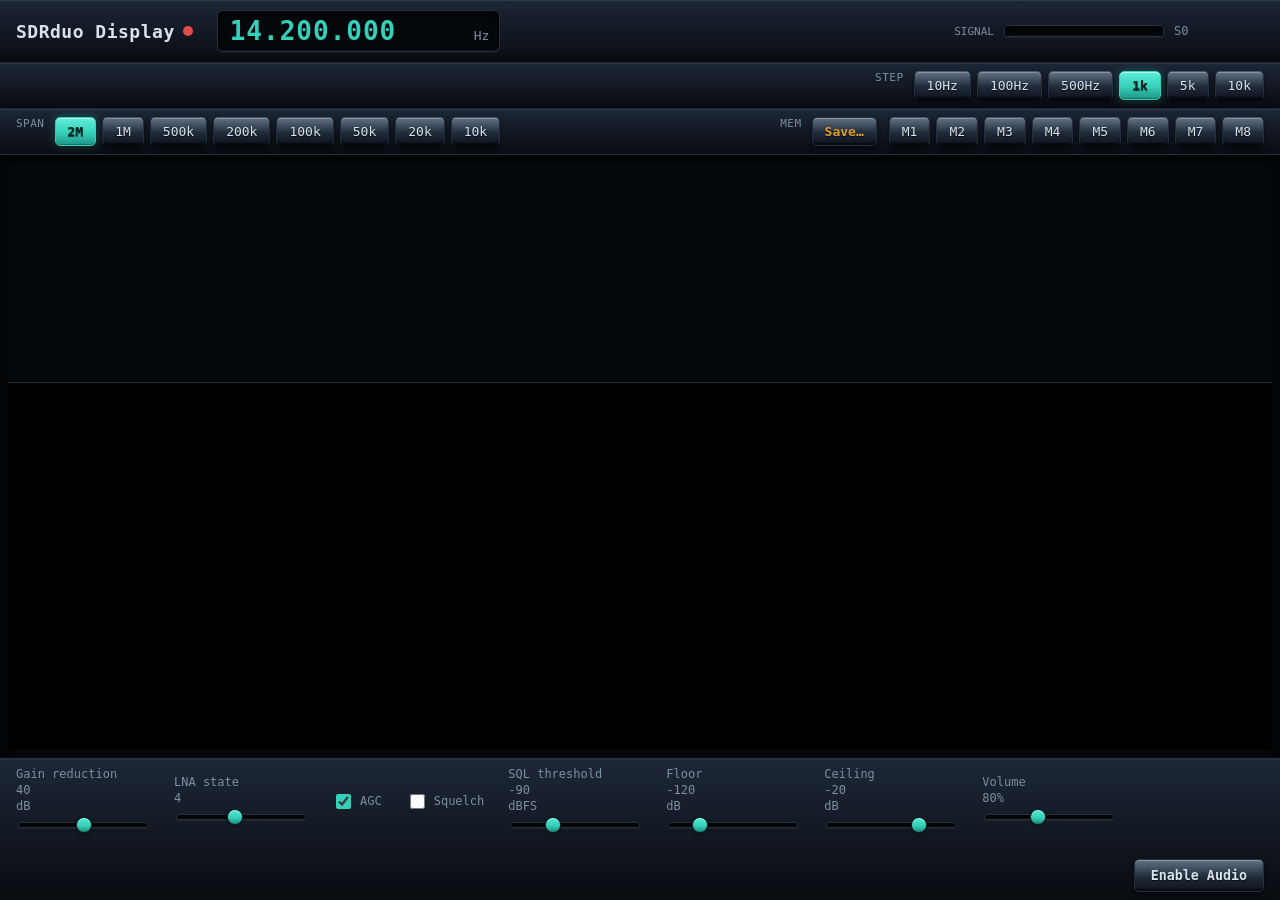
==== static/index.html @ 5cd18305 "Initial commit: SDRduo Display v0.11 Browser-based SDR receiver for the SDRplay RSPduo. Python/FastA" ====
<!DOCTYPE html>
<html lang="en">
<head>
<meta charset="utf-8" />
<meta name="viewport" content="width=device-width, initial-scale=1" />
<title>SDRduo Display</title>
<link rel="stylesheet" href="/static/app.css" />
</head>
<body>
<header id="topbar">
  <div id="brand">SDRduo Display <span id="conn-dot" class="dot dot-off" title="connection"></span></div>

  <div id="freq-block">
    <input id="freq-input" type="text" inputmode="none" value="14.200.000" readonly />
    <span id="freq-unit">Hz</span>
  </div>

  <div id="mode-buttons" class="btn-row"></div>

  <div id="meter-block">
    <div class="meter-label">SIGNAL</div>
    <div id="smeter"><div id="smeter-fill"></div></div>
    <div id="smeter-val">S0</div>
    <div id="overload-badge" class="badge hidden">OVERLOAD</div>
    <div id="sql-badge" class="badge badge-sql hidden">SQUELCHED</div>
  </div>
</header>

<div class="dual-row">
  <div id="band-row" class="btn-row"></div>
  <div id="step-row" class="btn-row">
    <span class="row-label">STEP</span>
  </div>
</div>

<div class="dual-row">
  <div id="span-row" class="btn-row">
    <span class="row-label">SPAN</span>
  </div>
  <div id="mem-row" class="btn-row">
    <span class="row-label">MEM</span>
    <button id="mem-save-btn" title="Click, then click a memory slot to save the current frequency + mode into it">Save&hellip;</button>
  </div>
</div>

<main>
  <canvas id="spectrum" height="220"></canvas>
  <canvas id="waterfall" height="260"></canvas>
</main>

<footer id="controls">
  <label class="ctrl">
    Gain reduction <span id="grdb-val">40</span> dB
    <input id="grdb-slider" type="range" min="20" max="59" value="40" />
  </label>
  <label class="ctrl">
    LNA state <span id="lna-val">4</span>
    <input id="lna-slider" type="range" min="0" max="9" value="4" />
  </label>
  <label class="ctrl ctrl-toggle">
    <input id="agc-toggle" type="checkbox" checked />
    AGC
  </label>
  <label class="ctrl ctrl-toggle">
    <input id="sql-toggle" type="checkbox" />
    Squelch
  </label>
  <label class="ctrl">
    SQL threshold <span id="sql-val">-90</span> dBFS
    <input id="sql-slider" type="range" min="-120" max="-20" value="-90" />
  </label>
  <label class="ctrl">
    Floor <span id="floor-val">-120</span> dB
    <input id="floor-slider" type="range" min="-140" max="-40" value="-120" />
  </label>
  <label class="ctrl">
    Ceiling <span id="ceil-val">-20</span> dB
    <input id="ceil-slider" type="range" min="-80" max="0" value="-20" />
  </label>
  <label class="ctrl">
    Volume <span id="vol-val">80%</span>
    <input id="vol-slider" type="range" min="0" max="200" value="80" />
  </label>
  <button id="audio-btn">Enable Audio</button>
</footer>

<div id="keypad-overlay" class="hidden">
  <div id="keypad">
    <div id="keypad-unit-row">
      <button id="keypad-unit-mhz" data-unit="MHz">MHz</button>
      <button id="keypad-unit-khz" data-unit="kHz">kHz</button>
    </div>
    <div id="keypad-display">0</div>
    <div id="keypad-mhz-preview">= 0.000000 MHz</div>
    <div id="keypad-grid">
      <button data-key="7">7</button>
      <button data-key="8">8</button>
      <button data-key="9">9</button>
      <button data-key="4">4</button>
      <button data-key="5">5</button>
      <button data-key="6">6</button>
      <button data-key="1">1</button>
      <button data-key="2">2</button>
      <button data-key="3">3</button>
      <button id="keypad-clear" data-key="clear">C</button>
      <button data-key="0">0</button>
      <button data-key=".">.</button>
    </div>
    <div id="keypad-actions">
      <button id="keypad-back" data-key="back">&#9003;</button>
      <button id="keypad-cancel">Cancel</button>
      <button id="keypad-ok">Enter</button>
    </div>
  </div>
</div>

<script src="/static/app.js"></script>
</body>
</html>
---- static/app.css ----
:root {
  --bg: #0b0f14;
  --panel: #121821;
  --border: #23303f;
  --text: #d8e2ea;
  --dim: #7c8ea0;
  --accent: #35d0ba;
  --amber: #e0a030;
  --red: #e04b4b;
  --green: #3ecf5e;

  /* Skeuomorphic panel-chrome tokens: raised buttons and panels use
     --raised-*, sunken displays (LCD/meter/canvas bezels) use --sunk-*.
     Raised surfaces layer a glass "sheen" (fading white band across the
     top half) over the base shade -- the classic glossy-button look --
     rather than just a flat top-to-bottom gradient. */
  --raised-grad:
    linear-gradient(180deg, rgba(255, 255, 255, 0.22) 0%, rgba(255, 255, 255, 0.05) 40%, rgba(255, 255, 255, 0) 55%),
    linear-gradient(180deg, #37495f 0%, #0d131c 100%);
  --raised-grad-hover:
    linear-gradient(180deg, rgba(255, 255, 255, 0.3) 0%, rgba(255, 255, 255, 0.07) 40%, rgba(255, 255, 255, 0) 55%),
    linear-gradient(180deg, #435972 0%, #121a26 100%);
  --raised-shadow:
    inset 0 1px 0 rgba(255, 255, 255, 0.25),
    inset 0 -2px 1px rgba(0, 0, 0, 0.55),
    0 2px 5px rgba(0, 0, 0, 0.65);
  --raised-shadow-active:
    inset 0 3px 6px rgba(0, 0, 0, 0.8),
    inset 0 -1px 0 rgba(255, 255, 255, 0.05);
  --panel-grad: linear-gradient(180deg, #1d2738 0%, #090c10 100%);
  --panel-shadow: inset 0 1px 0 rgba(255, 255, 255, 0.08), 0 3px 10px rgba(0, 0, 0, 0.65);
  --sunk-shadow:
    inset 0 3px 7px rgba(0, 0, 0, 0.9),
    inset 0 -1px 0 rgba(255, 255, 255, 0.04),
    0 1px 0 rgba(255, 255, 255, 0.04);
}

* { box-sizing: border-box; }

html, body {
  margin: 0;
  height: 100%;
  background: var(--bg);
  color: var(--text);
  font-family: "Segoe UI", Consolas, monospace;
  overflow: hidden;
}

body {
  display: flex;
  flex-direction: column;
}

#topbar {
  display: flex;
  align-items: center;
  gap: 24px;
  padding: 10px 16px;
  background: var(--panel-grad);
  box-shadow: var(--panel-shadow);
  border-bottom: 1px solid var(--border);
  flex-wrap: wrap;
  position: relative;
  z-index: 1;
}

#brand {
  font-size: 18px;
  font-weight: 600;
  letter-spacing: 0.5px;
  display: flex;
  align-items: center;
  gap: 8px;
}

.dot { width: 10px; height: 10px; border-radius: 50%; display: inline-block; }
.dot-off { background: var(--red); }
.dot-on { background: var(--green); }

#freq-block {
  display: flex;
  align-items: baseline;
  gap: 6px;
  background: #05080b;
  box-shadow: var(--sunk-shadow);
  border: 1px solid var(--border);
  border-radius: 6px;
  padding: 4px 10px;
  cursor: pointer;
}
#freq-block:hover { border-color: var(--accent); }

#freq-input {
  background: transparent;
  border: none;
  color: var(--accent);
  font-size: 26px;
  font-weight: 700;
  font-family: inherit;
  width: 240px;
  letter-spacing: 1px;
  cursor: pointer;
  caret-color: transparent;
}
#freq-input:focus { outline: none; color: #fff; }

#freq-unit { color: var(--dim); font-size: 13px; }

.btn-row {
  display: flex;
  gap: 6px;
  flex-wrap: wrap;
}

.btn-row button {
  background: var(--raised-grad);
  box-shadow: var(--raised-shadow);
  text-shadow: 0 1px 1px rgba(0, 0, 0, 0.7);
  color: var(--text);
  border: 1px solid var(--border);
  border-top-color: #46586f;
  border-bottom-color: #060a0f;
  border-radius: 5px;
  padding: 6px 12px;
  font-size: 13px;
  cursor: pointer;
  font-family: inherit;
}
.btn-row button:hover { background: var(--raised-grad-hover); border-color: var(--accent); }
.btn-row button:active { background: var(--raised-grad); box-shadow: var(--raised-shadow-active); transform: translateY(1px); }
.btn-row button.active {
  background: linear-gradient(180deg, #5eeed8 0%, var(--accent) 55%, #1f9483 100%);
  color: #04231d;
  border-color: var(--accent);
  font-weight: 700;
  box-shadow:
    inset 0 1px 0 rgba(255, 255, 255, 0.5),
    inset 0 -1px 0 rgba(0, 0, 0, 0.25),
    0 1px 3px rgba(0, 0, 0, 0.5),
    0 0 8px rgba(53, 208, 186, 0.35);
}

.dual-row {
  display: flex;
  flex-wrap: wrap;
  justify-content: space-between;
  align-items: center;
  gap: 8px 24px;
  padding: 8px 16px;
  background: var(--panel-grad);
  box-shadow: var(--panel-shadow);
  border-bottom: 1px solid var(--border);
  position: relative;
  z-index: 1;
}
.dual-row .btn-row {
  padding: 0;
  background: none;
  border-bottom: none;
  flex: 0 1 auto;
}

#mem-save-btn {
  background: var(--raised-grad);
  box-shadow: var(--raised-shadow);
  text-shadow: 0 1px 1px rgba(0, 0, 0, 0.7);
  color: var(--amber);
  border: 1px solid var(--border);
  border-radius: 5px;
  padding: 6px 12px;
  font-size: 13px;
  font-weight: 700;
  cursor: pointer;
  font-family: inherit;
  margin-right: 6px;
}
#mem-save-btn:hover { background: var(--raised-grad-hover); border-color: var(--amber); }
#mem-save-btn:active { box-shadow: var(--raised-shadow-active); transform: translateY(1px); }
#mem-row.save-armed #mem-save-btn {
  background: linear-gradient(180deg, #f6cf7a 0%, var(--amber) 55%, #a9711c 100%);
  color: #241705;
  border-color: var(--amber);
  box-shadow:
    inset 0 1px 0 rgba(255, 255, 255, 0.5),
    inset 0 -1px 0 rgba(0, 0, 0, 0.25),
    0 1px 3px rgba(0, 0, 0, 0.5),
    0 0 8px rgba(224, 160, 48, 0.4);
}
#mem-row.save-armed .mem-slot {
  border-color: var(--amber);
  animation: mem-pulse 1s ease-in-out infinite;
}
@keyframes mem-pulse {
  0%, 100% { box-shadow: 0 0 0 0 rgba(224, 160, 48, 0.5); }
  50% { box-shadow: 0 0 0 4px rgba(224, 160, 48, 0); }
}
.mem-slot.filled { color: var(--accent); border-color: #2a4a44; }

.row-label {
  font-size: 11px;
  color: var(--dim);
  letter-spacing: 0.5px;
  margin-right: 4px;
}

#meter-block {
  margin-left: auto;
  display: flex;
  align-items: center;
  gap: 10px;
}
.meter-label { font-size: 11px; color: var(--dim); }
#smeter {
  width: 160px;
  height: 12px;
  background: #05080b;
  box-shadow: var(--sunk-shadow);
  border: 1px solid var(--border);
  border-radius: 3px;
  overflow: hidden;
}
#smeter-fill {
  height: 100%;
  width: 0%;
  background: linear-gradient(90deg, var(--green), var(--amber), var(--red));
  box-shadow: inset 0 1px 0 rgba(255, 255, 255, 0.35), inset 0 -2px 3px rgba(0, 0, 0, 0.3);
}
#smeter-val { font-size: 12px; color: var(--dim); width: 90px; }
.badge {
  background: var(--red);
  color: #fff;
  font-size: 11px;
  font-weight: 700;
  padding: 3px 8px;
  border-radius: 4px;
}
.badge-sql { background: #445266; }
.hidden { display: none; }

main {
  flex: 1;
  display: flex;
  flex-direction: column;
  min-height: 0;
  overflow: hidden;
  /* Recessed "screen" bezel around the canvases -- padding keeps this on
     main's own uncovered surface, so it stays visible instead of sitting
     behind the canvases' opaque pixel content. */
  padding: 8px;
  background: #05080b;
  box-shadow:
    inset 0 4px 10px rgba(0, 0, 0, 0.95),
    inset 0 -1px 0 rgba(255, 255, 255, 0.04),
    0 0 0 1px rgba(255, 255, 255, 0.05);
}

#spectrum, #waterfall {
  width: 100%;
  display: block;
}
#spectrum {
  height: 220px;
  flex: 0 0 auto;
  background: #05080b;
  border-bottom: 1px solid var(--border);
}
#waterfall {
  flex: 1 1 auto;
  min-height: 0;
  background: #000;
}

#controls {
  display: flex;
  align-items: center;
  gap: 24px;
  padding: 8px 16px;
  background: var(--panel-grad);
  box-shadow: 0 -2px 6px rgba(0, 0, 0, 0.5), inset 0 1px 0 rgba(255, 255, 255, 0.05);
  border-top: 1px solid var(--border);
  flex-wrap: wrap;
  position: relative;
  z-index: 1;
}

.ctrl {
  display: flex;
  flex-direction: column;
  gap: 2px;
  font-size: 12px;
  color: var(--dim);
}
.ctrl-toggle { flex-direction: row; align-items: center; gap: 6px; }

input[type="checkbox"] {
  accent-color: var(--accent);
  width: 15px;
  height: 15px;
  cursor: pointer;
}

/* Glossy 3D knob on a sunken groove, matching the raised-button chrome. */
input[type="range"] {
  -webkit-appearance: none;
  appearance: none;
  width: 130px;
  height: 16px;
  background: transparent;
  cursor: pointer;
}
input[type="range"]::-webkit-slider-runnable-track {
  height: 6px;
  border-radius: 3px;
  background: #05080b;
  box-shadow: var(--sunk-shadow);
  border: 1px solid var(--border);
}
input[type="range"]::-webkit-slider-thumb {
  -webkit-appearance: none;
  width: 16px;
  height: 16px;
  margin-top: -6px;
  border-radius: 50%;
  background: linear-gradient(180deg, #4de8d0 0%, var(--accent) 55%, #1c8a7a 100%);
  border: 1px solid #0c2b26;
  box-shadow: inset 0 1px 0 rgba(255, 255, 255, 0.6), 0 1px 3px rgba(0, 0, 0, 0.6);
}
input[type="range"]::-webkit-slider-thumb:active { box-shadow: inset 0 1px 3px rgba(0, 0, 0, 0.5); }
input[type="range"]::-moz-range-track {
  height: 6px;
  border-radius: 3px;
  background: #05080b;
  box-shadow: var(--sunk-shadow);
  border: 1px solid var(--border);
}
input[type="range"]::-moz-range-thumb {
  width: 14px;
  height: 14px;
  border-radius: 50%;
  background: linear-gradient(180deg, #4de8d0 0%, var(--accent) 55%, #1c8a7a 100%);
  border: 1px solid #0c2b26;
  box-shadow: inset 0 1px 0 rgba(255, 255, 255, 0.6), 0 1px 3px rgba(0, 0, 0, 0.6);
}

#audio-btn {
  margin-left: auto;
  background: var(--raised-grad);
  box-shadow: var(--raised-shadow);
  text-shadow: 0 1px 1px rgba(0, 0, 0, 0.7);
  color: var(--text);
  border: 1px solid var(--border);
  border-radius: 5px;
  padding: 8px 16px;
  font-weight: 700;
  cursor: pointer;
  font-family: inherit;
}
#audio-btn:hover { background: var(--raised-grad-hover); border-color: var(--accent); }
#audio-btn:active { box-shadow: var(--raised-shadow-active); transform: translateY(1px); }
#audio-btn.active {
  background: linear-gradient(180deg, #5eeed8 0%, var(--accent) 55%, #1f9483 100%);
  color: #04231d;
  border-color: var(--accent);
  box-shadow:
    inset 0 1px 0 rgba(255, 255, 255, 0.5),
    inset 0 -1px 0 rgba(0, 0, 0, 0.25),
    0 1px 3px rgba(0, 0, 0, 0.5),
    0 0 8px rgba(53, 208, 186, 0.35);
}

#keypad-overlay {
  position: fixed;
  inset: 0;
  background: rgba(2, 4, 6, 0.75);
  display: flex;
  align-items: center;
  justify-content: center;
  z-index: 100;
}
#keypad-overlay.hidden {
  display: none;
}

#keypad {
  background: var(--panel-grad);
  border: 1px solid var(--border);
  border-radius: 10px;
  padding: 16px;
  width: 300px;
  box-shadow: inset 0 1px 0 rgba(255, 255, 255, 0.06), 0 10px 40px rgba(0, 0, 0, 0.5);
}

#keypad-unit-row {
  display: flex;
  gap: 8px;
  margin-bottom: 8px;
}
#keypad-unit-row button {
  flex: 1;
  background: var(--raised-grad);
  box-shadow: var(--raised-shadow);
  color: var(--text);
  border: 1px solid var(--border);
  border-radius: 6px;
  padding: 6px 0;
  font-size: 13px;
  font-weight: 700;
  cursor: pointer;
  font-family: inherit;
}
#keypad-unit-row button:hover { background: var(--raised-grad-hover); border-color: var(--accent); }
#keypad-unit-row button.active {
  background: linear-gradient(180deg, #5eeed8 0%, var(--accent) 55%, #1f9483 100%);
  color: #04231d;
  border-color: var(--accent);
  box-shadow:
    inset 0 1px 0 rgba(255, 255, 255, 0.5),
    inset 0 -1px 0 rgba(0, 0, 0, 0.25),
    0 1px 3px rgba(0, 0, 0, 0.5);
}

#keypad-display {
  background: #05080b;
  box-shadow: var(--sunk-shadow);
  border: 1px solid var(--border);
  border-radius: 6px;
  color: var(--accent);
  font-size: 26px;
  font-weight: 700;
  letter-spacing: 1px;
  text-align: right;
  padding: 10px 14px;
  margin-bottom: 4px;
  font-family: inherit;
  overflow-x: auto;
  white-space: nowrap;
}

/* Live "this many digits = X.XXXXXX MHz" readout -- entering a station's
   dial frequency here (e.g. "100898" meaning 100.898 MHz) without the full
   9-digit Hz count silently tunes 1000x low into another band entirely,
   with no error and no visual cue. This makes the actual result obvious
   before committing. */
#keypad-mhz-preview {
  color: var(--dim);
  font-size: 13px;
  text-align: right;
  margin-bottom: 12px;
  padding: 0 14px;
}

#keypad-grid {
  display: grid;
  grid-template-columns: repeat(3, 1fr);
  gap: 8px;
}

#keypad-grid button {
  background: var(--raised-grad);
  box-shadow: var(--raised-shadow);
  text-shadow: 0 1px 1px rgba(0, 0, 0, 0.7);
  color: var(--text);
  border: 1px solid var(--border);
  border-radius: 6px;
  font-size: 20px;
  font-weight: 600;
  padding: 16px 0;
  cursor: pointer;
  font-family: inherit;
}
#keypad-grid button:hover { background: var(--raised-grad-hover); border-color: var(--accent); }
#keypad-grid button:active {
  background: var(--accent);
  color: #05080b;
  box-shadow: var(--raised-shadow-active);
  transform: translateY(1px);
}
#keypad-clear { color: var(--amber); }

#keypad-actions {
  display: flex;
  gap: 8px;
  margin-top: 12px;
}
#keypad-actions button {
  flex: 1;
  border-radius: 6px;
  border: 1px solid var(--border);
  padding: 12px 0;
  font-size: 15px;
  font-weight: 700;
  cursor: pointer;
  font-family: inherit;
  box-shadow: var(--raised-shadow);
}
#keypad-actions button:active { box-shadow: var(--raised-shadow-active); transform: translateY(1px); }
#keypad-back { background: var(--raised-grad); color: var(--amber); }
#keypad-back:hover { background: var(--raised-grad-hover); border-color: var(--amber); }
#keypad-cancel { background: var(--raised-grad); color: var(--text); }
#keypad-cancel:hover { background: var(--raised-grad-hover); }
#keypad-ok {
  background: linear-gradient(180deg, #5eeed8 0%, var(--accent) 55%, #1f9483 100%);
  color: #04231d;
  border-color: var(--accent);
  box-shadow:
    inset 0 1px 0 rgba(255, 255, 255, 0.5),
    inset 0 -1px 0 rgba(0, 0, 0, 0.25),
    0 1px 3px rgba(0, 0, 0, 0.5);
}
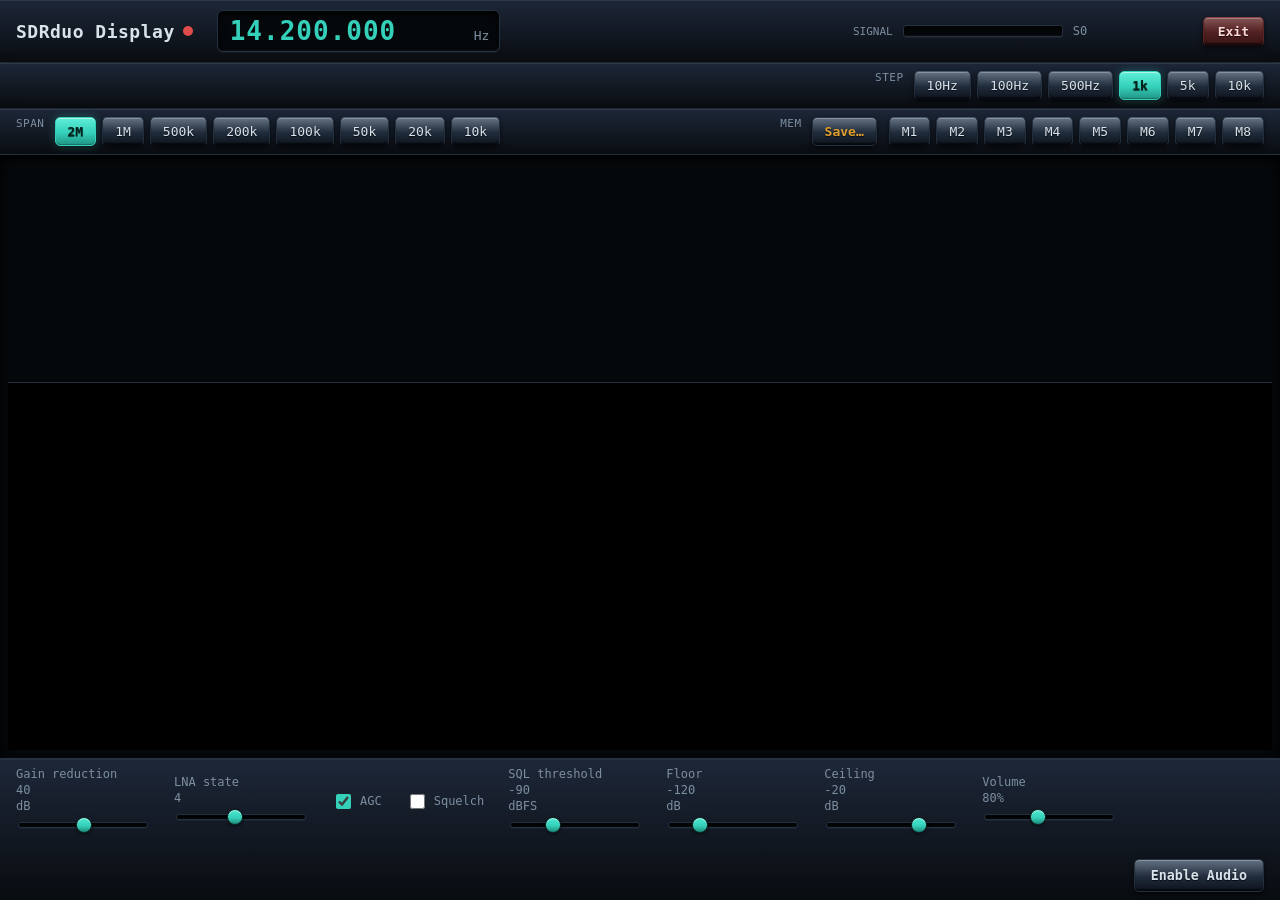
==== commit c33319b6: "Add Exit button for clean shutdown, v0.14 - backend/server.py: new POST /api/shutdown -- releases th" ====
--- a/static/index.html
+++ b/static/index.html
@@ -24,6 +24,8 @@
     <div id="overload-badge" class="badge hidden">OVERLOAD</div>
     <div id="sql-badge" class="badge badge-sql hidden">SQUELCHED</div>
   </div>
+
+  <button id="exit-btn" title="Stop the SDRduo Display server (releases the RSPduo cleanly)">Exit</button>
 </header>
 
 <div class="dual-row">
@@ -114,6 +116,13 @@
   </div>
 </div>
 
+<div id="shutdown-overlay" class="hidden">
+  <div id="shutdown-message">
+    <div id="shutdown-title">Server stopped</div>
+    <div id="shutdown-sub">The RSPduo has been released. You can close this tab.</div>
+  </div>
+</div>
+
 <script src="/static/app.js"></script>
 </body>
 </html>
--- a/static/app.css
+++ b/static/app.css
@@ -209,6 +209,31 @@
   align-items: center;
   gap: 10px;
 }
+
+#exit-btn {
+  margin-left: 16px;
+  background: linear-gradient(180deg, rgba(255, 255, 255, 0.18) 0%, rgba(255, 255, 255, 0.03) 40%, rgba(255, 255, 255, 0) 55%),
+    linear-gradient(180deg, #6b2f2f 0%, #3a1414 100%);
+  box-shadow: var(--raised-shadow);
+  text-shadow: 0 1px 1px rgba(0, 0, 0, 0.7);
+  color: #ffd9d9;
+  border: 1px solid #5c2323;
+  border-top-color: #8a4646;
+  border-bottom-color: #1c0808;
+  border-radius: 5px;
+  padding: 6px 14px;
+  font-size: 13px;
+  font-weight: 700;
+  cursor: pointer;
+  font-family: inherit;
+}
+#exit-btn:hover {
+  background: linear-gradient(180deg, rgba(255, 255, 255, 0.24) 0%, rgba(255, 255, 255, 0.04) 40%, rgba(255, 255, 255, 0) 55%),
+    linear-gradient(180deg, #863b3b 0%, #481a1a 100%);
+  border-color: var(--red);
+}
+#exit-btn:active { box-shadow: var(--raised-shadow-active); transform: translateY(1px); }
+#exit-btn:disabled { opacity: 0.5; cursor: default; }
 .meter-label { font-size: 11px; color: var(--dim); }
 #smeter {
   width: 160px;
@@ -379,6 +404,41 @@
 }
 #keypad-overlay.hidden {
   display: none;
+}
+
+#shutdown-overlay {
+  position: fixed;
+  inset: 0;
+  background: rgba(2, 4, 6, 0.92);
+  display: flex;
+  align-items: center;
+  justify-content: center;
+  z-index: 200;
+}
+/* Same ID-vs-class specificity trap as #keypad-overlay above (see its
+   history) -- .hidden alone can't beat this element's own #id rule, so
+   this needs to be specific enough to actually win. */
+#shutdown-overlay.hidden {
+  display: none;
+}
+
+#shutdown-message {
+  text-align: center;
+  padding: 32px 48px;
+  background: var(--panel-grad);
+  border: 1px solid var(--border);
+  border-radius: 10px;
+  box-shadow: inset 0 1px 0 rgba(255, 255, 255, 0.06), 0 10px 40px rgba(0, 0, 0, 0.6);
+}
+#shutdown-title {
+  font-size: 22px;
+  font-weight: 700;
+  color: var(--text);
+  margin-bottom: 8px;
+}
+#shutdown-sub {
+  font-size: 14px;
+  color: var(--dim);
 }
 
 #keypad {
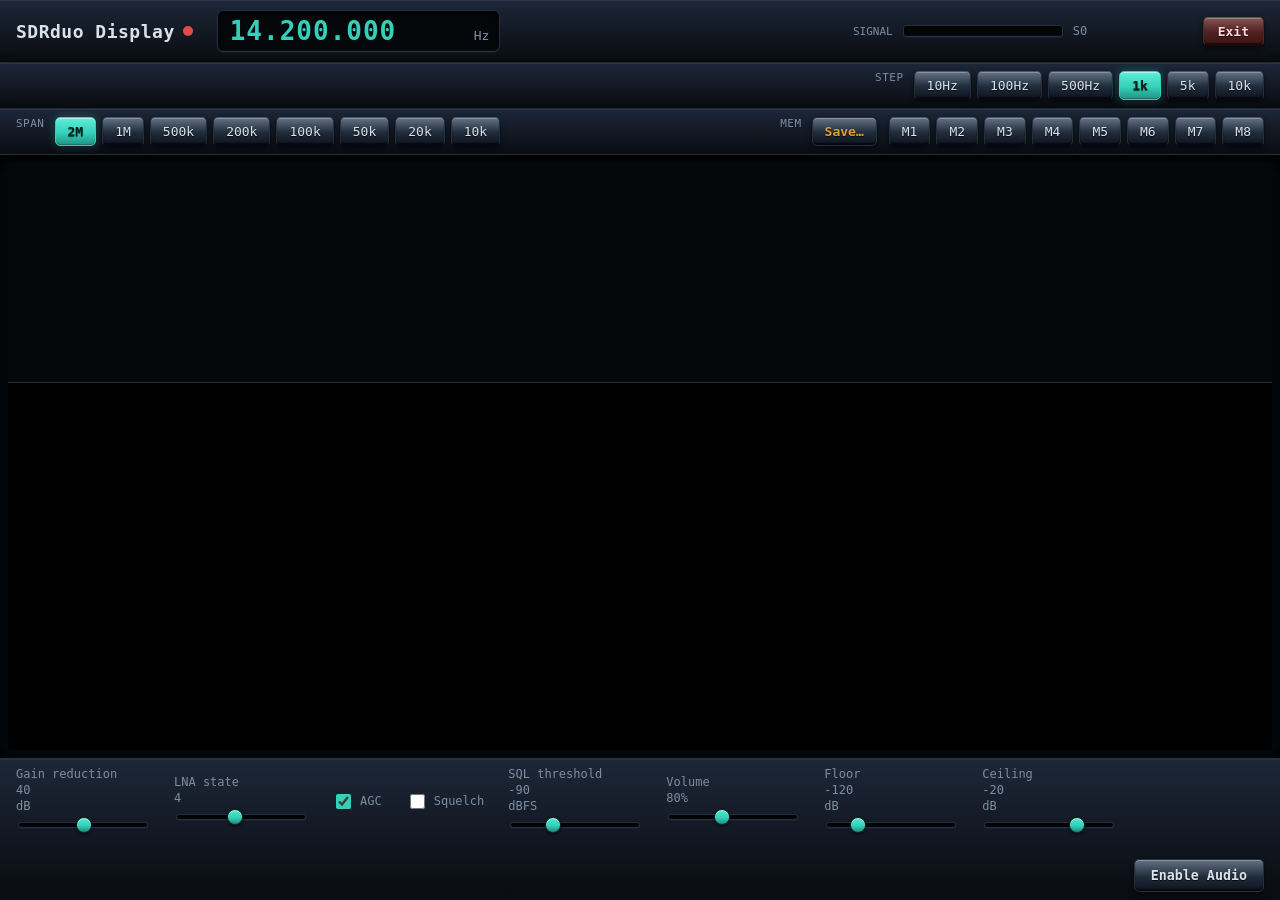
==== commit 7e67bff0: "Fix silent browser auto-open; move Volume before Floor/Ceiling - run.py: use webbrowser.open_new() i" ====
--- a/static/index.html
+++ b/static/index.html
@@ -72,16 +72,16 @@
     <input id="sql-slider" type="range" min="-120" max="-20" value="-90" />
   </label>
   <label class="ctrl">
+    Volume <span id="vol-val">80%</span>
+    <input id="vol-slider" type="range" min="0" max="200" value="80" />
+  </label>
+  <label class="ctrl">
     Floor <span id="floor-val">-120</span> dB
     <input id="floor-slider" type="range" min="-140" max="-40" value="-120" />
   </label>
   <label class="ctrl">
     Ceiling <span id="ceil-val">-20</span> dB
     <input id="ceil-slider" type="range" min="-80" max="0" value="-20" />
-  </label>
-  <label class="ctrl">
-    Volume <span id="vol-val">80%</span>
-    <input id="vol-slider" type="range" min="0" max="200" value="80" />
   </label>
   <button id="audio-btn">Enable Audio</button>
 </footer>
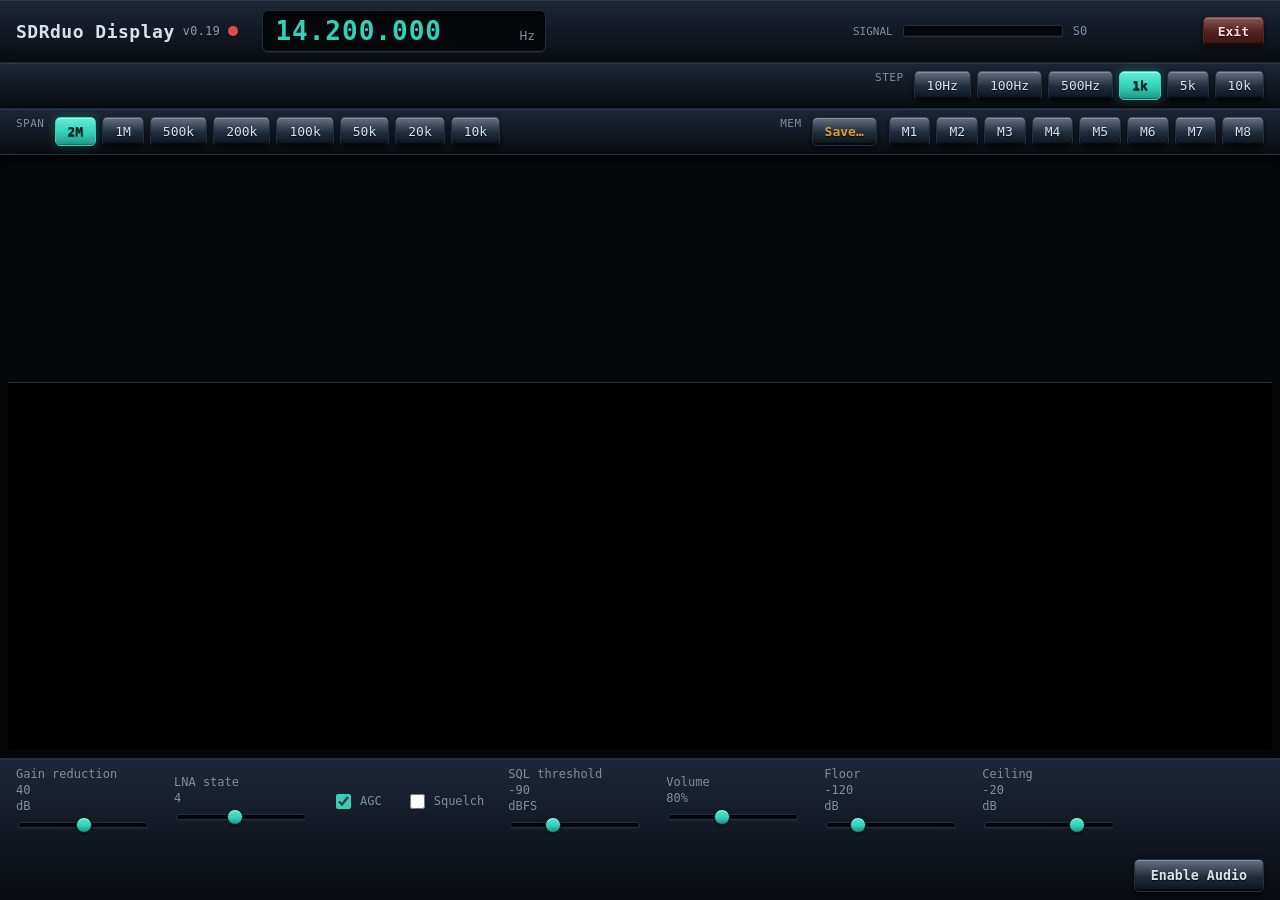
==== commit b6644a35: "v0.19: show the version number in the header and browser tab Installer payload mirrored and setup.ex" ====
--- a/static/index.html
+++ b/static/index.html
@@ -3,12 +3,12 @@
 <head>
 <meta charset="utf-8" />
 <meta name="viewport" content="width=device-width, initial-scale=1" />
-<title>SDRduo Display</title>
+<title>SDRduo Display v0.19</title>
 <link rel="stylesheet" href="/static/app.css" />
 </head>
 <body>
 <header id="topbar">
-  <div id="brand">SDRduo Display <span id="conn-dot" class="dot dot-off" title="connection"></span></div>
+  <div id="brand">SDRduo Display <small style="font-size:0.65em; opacity:0.65; font-weight:normal;">v0.19</small> <span id="conn-dot" class="dot dot-off" title="connection"></span></div>
 
   <div id="freq-block">
     <input id="freq-input" type="text" inputmode="none" value="14.200.000" readonly />
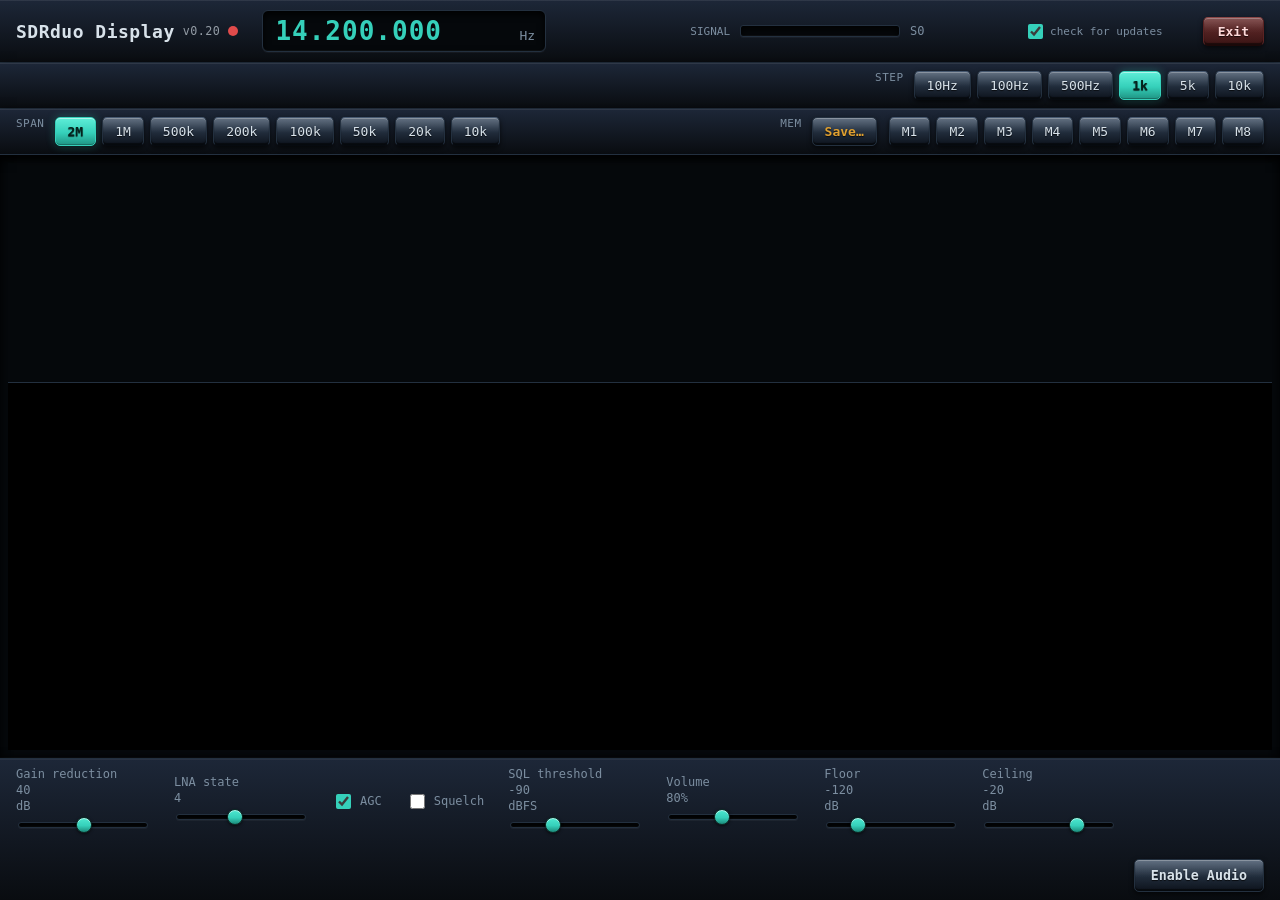
==== commit 0778a84a: "v0.20: optional check for a newer GitHub release (browser-side), payload + setup.exe resynced Co-Aut" ====
--- a/static/index.html
+++ b/static/index.html
@@ -3,12 +3,13 @@
 <head>
 <meta charset="utf-8" />
 <meta name="viewport" content="width=device-width, initial-scale=1" />
-<title>SDRduo Display v0.19</title>
+<title>SDRduo Display v0.20</title>
 <link rel="stylesheet" href="/static/app.css" />
 </head>
 <body>
 <header id="topbar">
-  <div id="brand">SDRduo Display <small style="font-size:0.65em; opacity:0.65; font-weight:normal;">v0.19</small> <span id="conn-dot" class="dot dot-off" title="connection"></span></div>
+  <div id="brand">SDRduo Display <small style="font-size:0.65em; opacity:0.65; font-weight:normal;">v0.20</small> <span id="conn-dot" class="dot dot-off" title="connection"></span>
+    <a id="update-link" class="badge hidden" href="https://github.com/lrizio/SDRduoDisplay/releases/latest" target="_blank" rel="noopener" title="A newer SDRduo Display is on GitHub. Click to open the download page."></a></div>
 
   <div id="freq-block">
     <input id="freq-input" type="text" inputmode="none" value="14.200.000" readonly />
@@ -25,6 +26,7 @@
     <div id="sql-badge" class="badge badge-sql hidden">SQUELCHED</div>
   </div>
 
+  <label id="upd-opt" title="When this page opens, look on GitHub for a newer release (one small request from this browser; nothing is downloaded)."><input id="upd-chk" type="checkbox" checked /> check for updates</label>
   <button id="exit-btn" title="Stop the SDRduo Display server (releases the RSPduo cleanly)">Exit</button>
 </header>
 
--- a/static/app.css
+++ b/static/app.css
@@ -261,6 +261,9 @@
 }
 .badge-sql { background: #445266; }
 .hidden { display: none; }
+#update-link { background: #b87400; color: #fff; text-decoration: none; font-size: 12px; font-weight: 700; }
+#update-link:hover { background: #d98c00; }
+#upd-opt { font-size: 11px; color: var(--dim, #8a97a6); display: flex; align-items: center; gap: 4px; cursor: pointer; }
 
 main {
   flex: 1;
